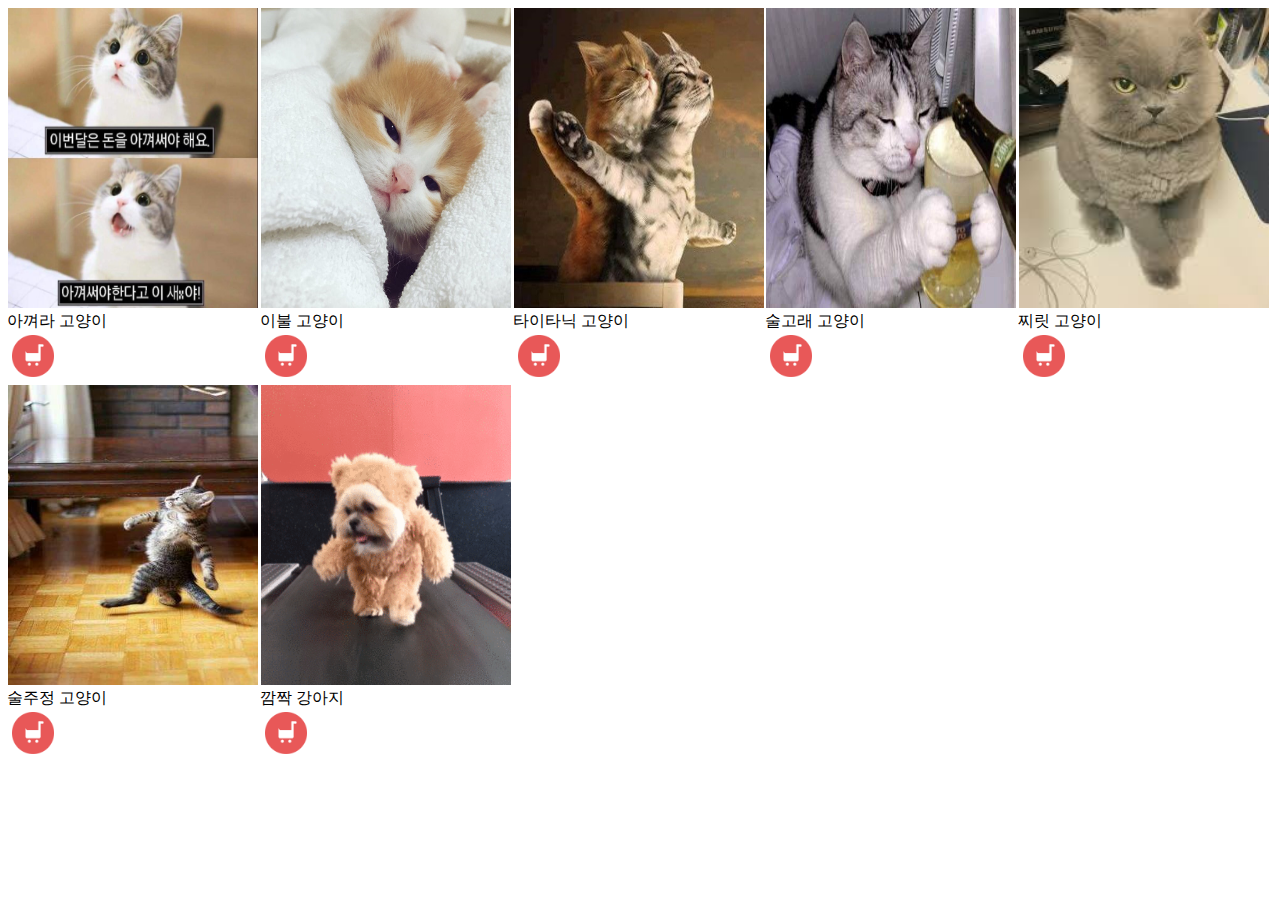
==== cat.html @ 183fcbd9 "#1" ====
<!doctype html>
<html lang="en">
 <head>
  <meta charset="UTF-8">
  <meta name="Generator" content="EditPlus®">
  <meta name="Author" content="">
  <meta name="Keywords" content="">
  <meta name="Description" content="">
<link href="https://fonts.googleapis.com/css?family=Jua" rel="stylesheet">
  <title>SUNSHINESUN</title>
 </head>
 <style>
  p{
    margin:-1px;
  }
 </style>
 <body>
   <div style= "float: left; width: 20%;">

     <img id="one" src = "image/15.jpg" width = 250 height = 300  ></img>
     <p size=3px>아껴라 고양이</p>
     <a href="purchase.html"><img src = "image/cart.png" class = "btn" width="50px"></a>
   </div>

   <div style= "float: left; width: 20%;">
     <object data = "image/16.jpg" width = 250 height = 300></object>
     <p>이불 고양이</p>
     <a href="purchase.html"><img src = "image/cart.png" class = "btn" width="50px"></a>
   </div>

   <div style= "float: left; width: 20%;">
     <object data = "image/17.jpg" width = 250 height = 300></object>
     <p>타이타닉 고양이</p>
     <a href="purchase.html"><img src = "image/cart.png" class = "btn" width="50px"></a>
   </div>


   <div  style= "float: left; width: 20%;">
     <object data = "image/18.jpg" width = 250 height = 300></object>
     <p>술고래 고양이</p>
     <a href="purchase.html"><img src = "image/cart.png" class = "btn" width="50px"></a>
   </div>

   <div style= "float: left; width: 20%;">
     <object data = "image/19.jpg" width = 250 height = 300></object>
     <p>찌릿 고양이</p>
     <a href="purchase.html"><img src = "image/cart.png" class = "btn" width="50px"></a>
   </div>

   <div style= "float: left; width: 20%;">
     <object data = "image/20.jpg" width = 250 height = 300></object>
     <p>술주정 고양이</p>
     <a href="purchase.html"><img src = "image/cart.png" class = "btn" width="50px"></a>
   </div>

   <div  style= "float: left; width: 20%;">
     <object data = "image/24.gif" width = 250 height = 300></object>
     <p>깜짝 강아지</p>
     <a href="purchase.html"><img src = "image/cart.png" class = "btn" width="50px"></a>
   </div>



</body>
</html>
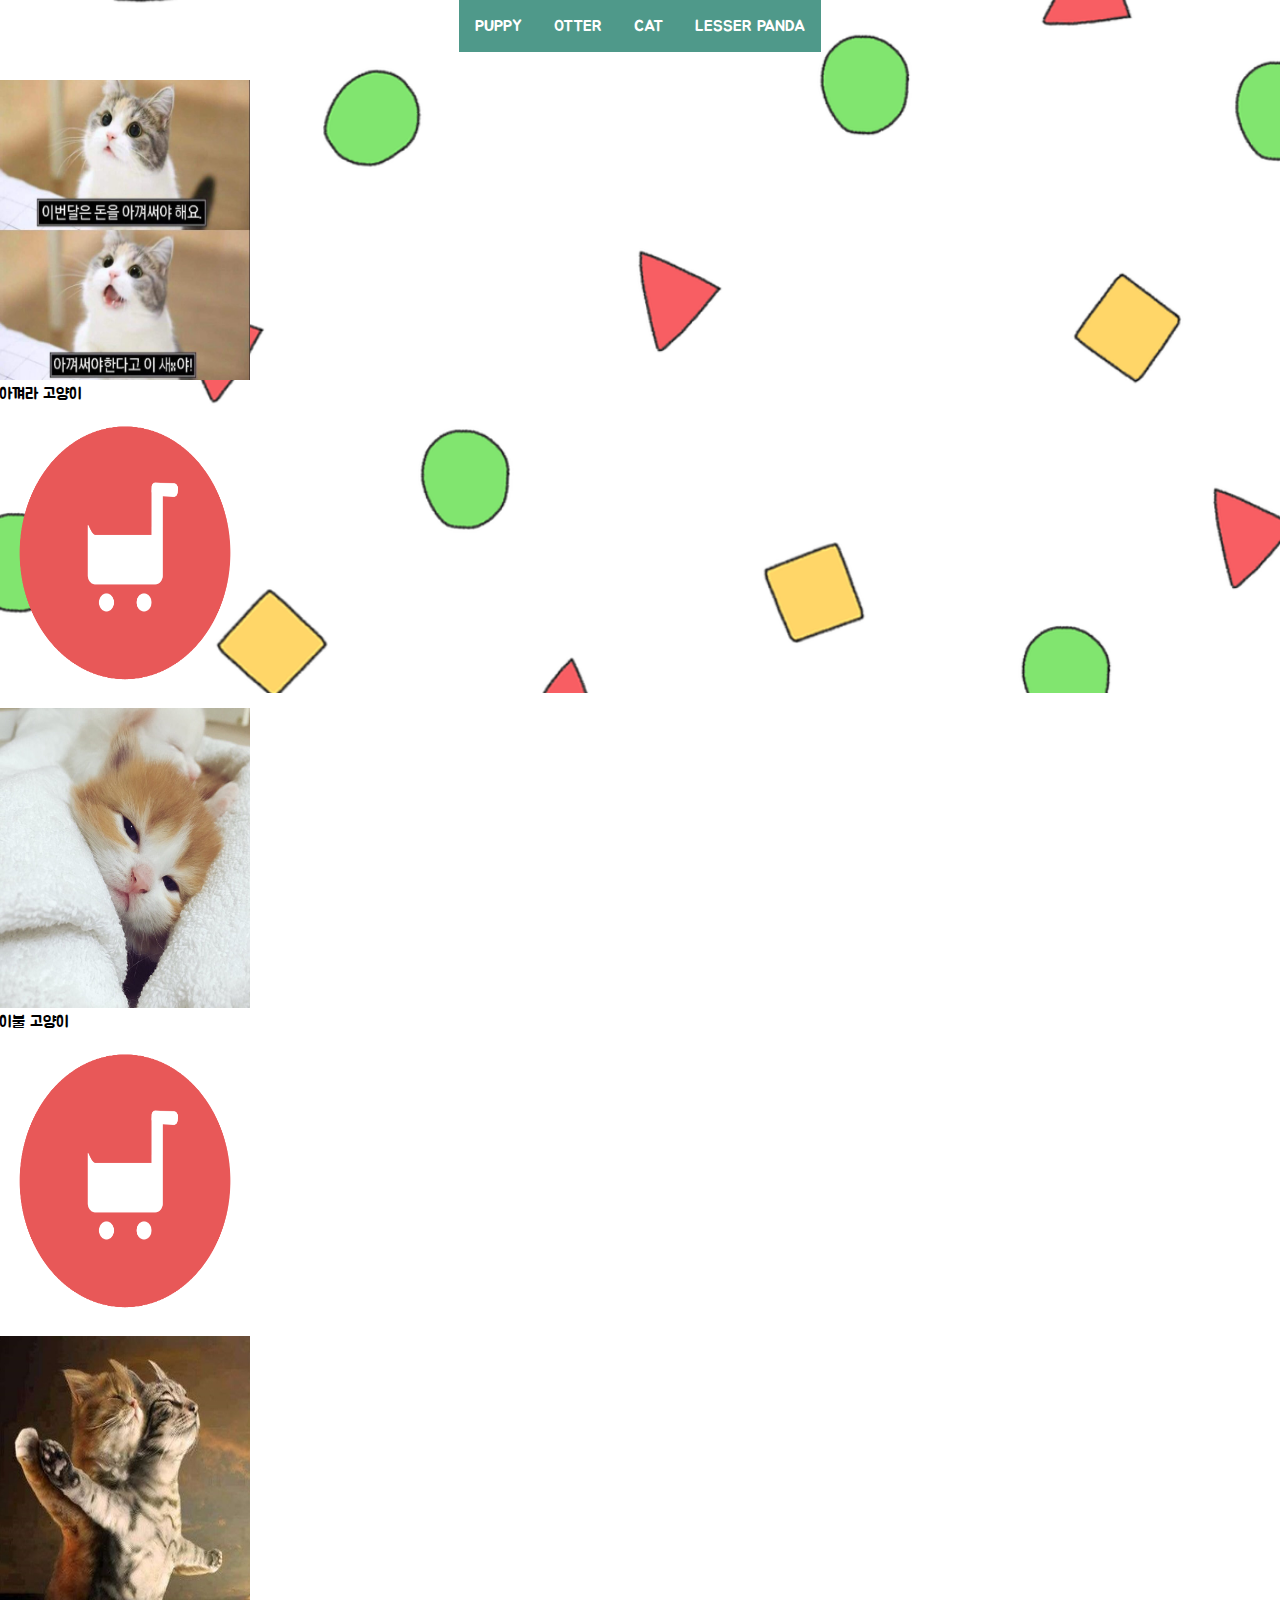
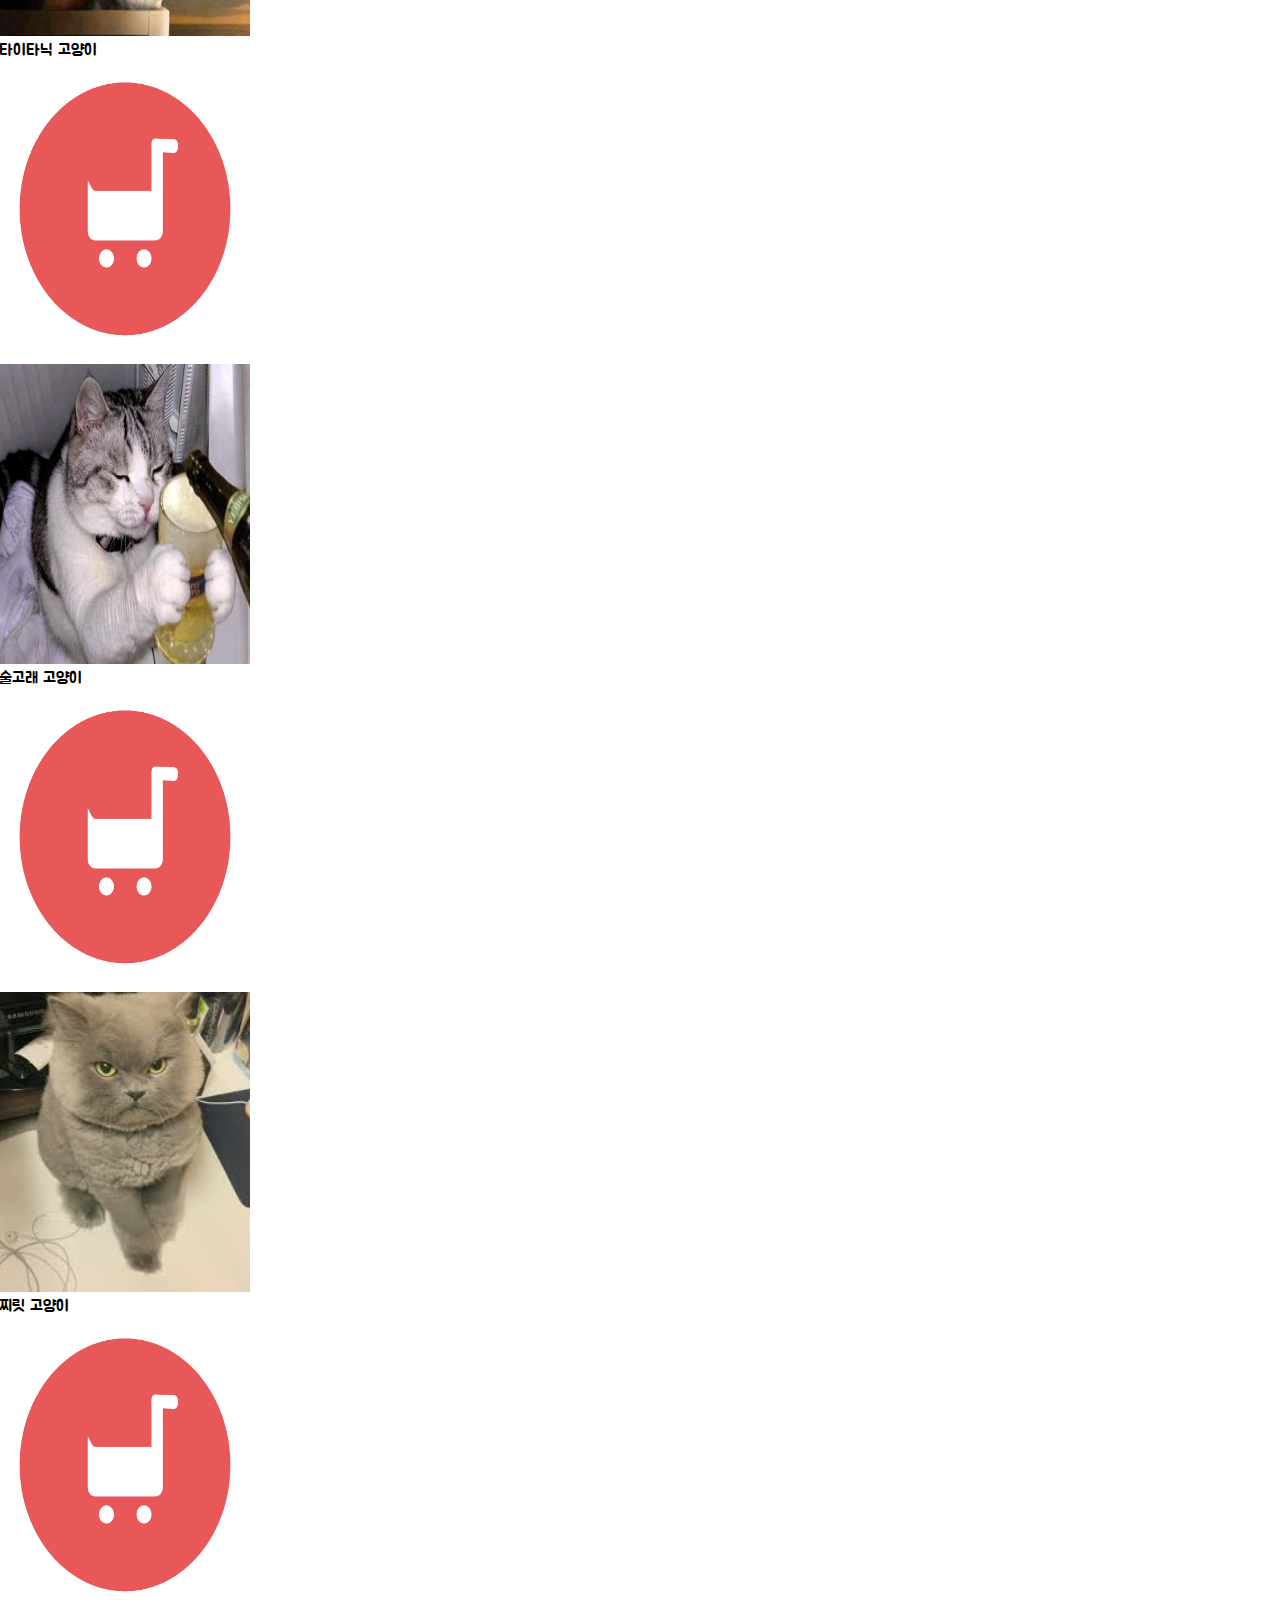
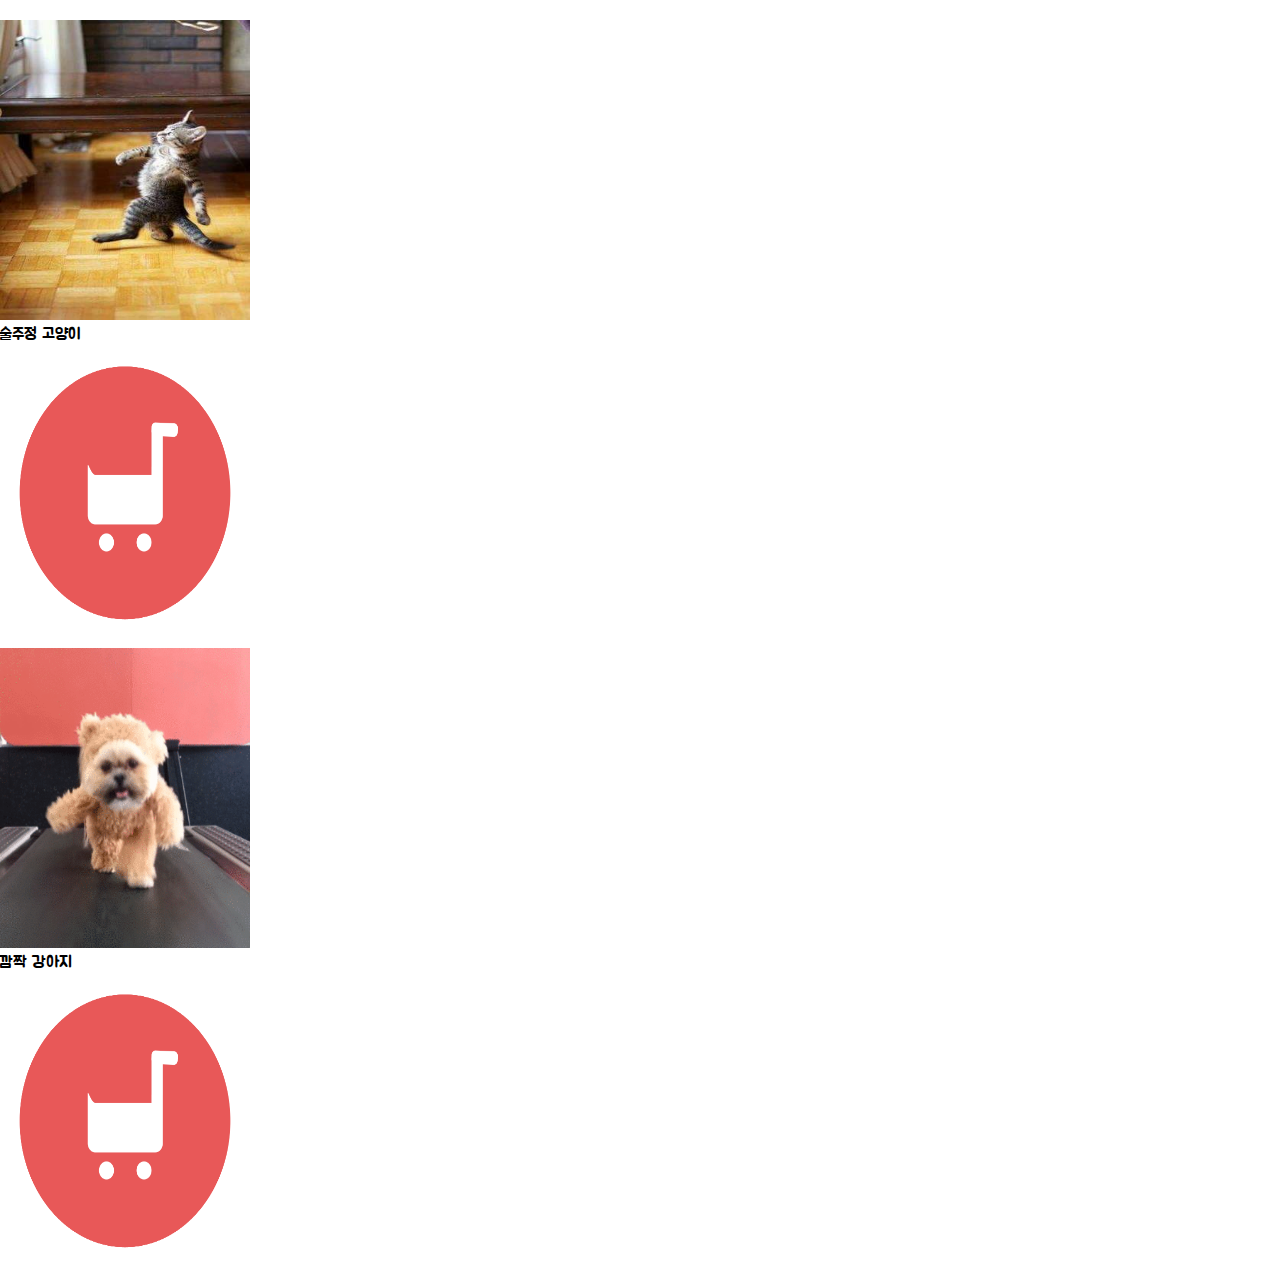
==== commit f4ad3108: "#2" ====
--- a/cat.html
+++ b/cat.html
@@ -7,54 +7,72 @@
   <meta name="Keywords" content="">
   <meta name="Description" content="">
 <link href="https://fonts.googleapis.com/css?family=Jua" rel="stylesheet">
+  <link rel="stylesheet" href="mystyle.css" type="text/css">
   <title>SUNSHINESUN</title>
  </head>
  <style>
   p{
     margin:-1px;
   }
+  div{
+    display: inline-block;
+  }
+  img{
+    width: 250px;
+    height: 300px;
+  }
  </style>
  <body>
    <div style= "float: left; width: 20%;">
 
-     <img id="one" src = "image/15.jpg" width = 250 height = 300  ></img>
+     <ul>
+        <li><a href = "puppy.html" target="iframe1">PUPPY</a>
+        <li><a href = "otter.html" target="iframe1">OTTER</a>
+        <li><a href = "cat.html" target="iframe1">CAT</a>
+        <li><a href = "lesser_panda.html" target="iframe1">LESSER PANDA</a>
+      </ul> <br>
+
+<br><br><br>
+
+  <div>
+     <img src = "image/15.jpg"></img>
      <p size=3px>아껴라 고양이</p>
      <a href="purchase.html"><img src = "image/cart.png" class = "btn" width="50px"></a>
    </div>
 
-   <div style= "float: left; width: 20%;">
-     <object data = "image/16.jpg" width = 250 height = 300></object>
+     <div >
+     <img src = "image/16.jpg"></object>
      <p>이불 고양이</p>
      <a href="purchase.html"><img src = "image/cart.png" class = "btn" width="50px"></a>
    </div>
 
-   <div style= "float: left; width: 20%;">
-     <object data = "image/17.jpg" width = 250 height = 300></object>
+     <div>
+     <img src = "image/17.jpg" ></object>
      <p>타이타닉 고양이</p>
      <a href="purchase.html"><img src = "image/cart.png" class = "btn" width="50px"></a>
    </div>
 
 
-   <div  style= "float: left; width: 20%;">
-     <object data = "image/18.jpg" width = 250 height = 300></object>
+  <div >
+     <img src = "image/18.jpg" width = 250 height = 300></object>
      <p>술고래 고양이</p>
      <a href="purchase.html"><img src = "image/cart.png" class = "btn" width="50px"></a>
    </div>
 
-   <div style= "float: left; width: 20%;">
-     <object data = "image/19.jpg" width = 250 height = 300></object>
+    <div >
+     <img src = "image/19.jpg" width = 250 height = 300></object>
      <p>찌릿 고양이</p>
      <a href="purchase.html"><img src = "image/cart.png" class = "btn" width="50px"></a>
    </div>
 
-   <div style= "float: left; width: 20%;">
-     <object data = "image/20.jpg" width = 250 height = 300></object>
+    <div>
+     <img src = "image/20.jpg" width = 250 height = 300></object>
      <p>술주정 고양이</p>
      <a href="purchase.html"><img src = "image/cart.png" class = "btn" width="50px"></a>
    </div>
 
-   <div  style= "float: left; width: 20%;">
-     <object data = "image/24.gif" width = 250 height = 300></object>
+     <div>
+     <img src= "image/24.gif" width = 250 height = 300></object>
      <p>깜짝 강아지</p>
      <a href="purchase.html"><img src = "image/cart.png" class = "btn" width="50px"></a>
    </div>
--- a/mystyle.css
+++ b/mystyle.css
@@ -0,0 +1,300 @@
+*{
+  padding : 0px; margin: 0px;
+  font-family: 'Jua', sans-serif;
+}
+
+li,ul{
+  text-align: center;
+  font-family: 'Jua', sans-serif;
+}
+
+body{
+  background-image: url(image/background2.png);
+  background-repeat: no-repeat;
+  background-size: 100%;
+  font-family: 'Jua', sans-serif;
+}
+
+
+
+header{
+  align:center;
+  height: 50%;
+  margin:1%;
+}
+
+header h1 a{
+  text-decoration: none;
+  color: white;
+  text-shadow: 3px 3px 3px gray;
+  letter-spacing: 5%;
+}
+
+a {
+  text-decoration: none;
+}
+
+nav {
+    font-family: monospace;
+}
+
+ul {
+  background: #4f998a;
+    list-style: none;
+    margin: 0;
+    position: absolute; left: 50%; transform: translateX(-50%);
+}
+
+li {
+    color: #fff;
+  background: #4f998a;
+    display: block;
+    float: left;
+    padding: 1rem;
+    position: relative;
+    text-decoration: none;
+  transition-duration: 0.5s;
+}
+
+li a {
+  color: #fff;
+}
+
+li:hover {
+    background: lightgreen;
+    cursor: pointer;
+}
+
+ul li ul {
+    background: orange;
+    visibility: hidden;
+  opacity: 0;
+  min-width: 5rem;
+    position: absolute;
+  transition: all 0.5s ease;
+  margin-top: 1rem;
+    left: 0;
+  display: none;
+}
+
+ul li:hover > ul,
+ul li ul:hover {
+  visibility: visible;
+  opacity: 1;
+  display: block;
+}
+
+ul li ul li {
+    clear: both;
+  width: 100%;
+}
+
+aside{
+  float : left;
+  border : 1px;
+  margin-top: 10%;
+  margin-right: 5%;
+  margin-left: 5%;
+  padding:0;
+  background-color: #eca8b5;
+  color:white;
+}
+
+aside #login{
+  margin : 10px;
+}
+
+aside #login a{
+  text-decoration: none;
+  color:white;
+}
+
+aside #login a:hover{
+  background-color: skyblue;
+  color:white;
+}
+
+article{
+  margin-top: 2%;
+  position: absolute; left: 50%; transform: translateX(-50%);
+  width: 70%;
+}
+
+footer{
+  width:100%;
+  clear:both;
+  height: 100px;
+  color: black;position: fixed;
+  bottom: 0%;
+}
+
+fieldset{
+  border-color:white;
+  margin:6px;
+}
+
+fieldset legend{
+  border: 3px;
+}
+
+label{
+  align : center;
+}
+
+
+
+
+
+
+div#one{
+  animation-iteration-count:infinite;
+}
+  @-webkit-keyframes myanim{
+
+    0% {
+      top:800px;
+      left:2100px;
+      background-color: skyblue;
+      -webkit-animation-timing-function:ease-out;
+
+    }
+
+    12.5%{
+      top:800px;
+      left:750px;
+        background-color: skyblue;
+      -webkit-animation-timing-function:ease-out;
+    }
+
+    25%{
+      top:500px;
+      left:1550px;
+      background-color: skyblue;
+      -webkit-animation-timing-function:ease-out;
+    }
+
+    37.5%{
+      top:300px;
+      left:450px;
+      background-color: skyblue;
+      -webkit-animation-timing-function:ease-out;
+    }
+
+    50%{
+      top:400px;
+      left:350px;
+        background-color: skyblue;
+      -webkit-animation-timing-function:ease-out;
+    }
+
+    62.5%{
+      top:300px;
+      left:250px;
+        background-color: skyblue;
+      -webkit-animation-timing-function:ease-out;
+    }
+
+    75%{
+      top:500px;
+      left:150px;
+        background-color: skyblue;
+      -webkit-animation-timing-function:ease-out;
+    }
+
+    87.5%{
+      top:100px;
+      left:200px;
+        background-color: skyblue;
+      -webkit-animation-timing-function:ease-out;
+    }
+
+    100%{
+      top:800px;
+     left:300px;
+       background-color: skyblue;
+     -webkit-animation-timing-function:ease-out;
+    }
+
+
+  }
+  div#one{
+    position:absolute;
+    width:50px;
+    height:50px;
+    border-radius: 50px;
+    -webkit-animation-name: myanim;
+    -webkit-animation-iternation-count:infinite;
+    -webkit-animation-duration:6s;
+  }
+
+  img#two{
+    animation-iteration-count:infinite;
+  }
+    @-webkit-keyframes myanimm{
+
+      0% {
+        top:800px;
+        left:2000px;
+        -webkit-animation-timing-function:ease-out;
+
+      }
+
+      12.5%{
+        top:800px;
+        left:650px;
+        -webkit-animation-timing-function:ease-out;
+      }
+
+      25%{
+        top:500px;
+        left:1450px;
+        -webkit-animation-timing-function:ease-out;
+      }
+
+      37.5%{
+        top:300px;
+        left:350px;
+        -webkit-animation-timing-function:ease-out;
+      }
+
+      50%{
+        top:400px;
+        left:250px;
+        -webkit-animation-timing-function:ease-out;
+      }
+
+      62.5%{
+        top:300px;
+        left:150px;
+        -webkit-animation-timing-function:ease-out;
+      }
+
+      75%{
+        top:500px;
+        left:50px;
+        -webkit-animation-timing-function:ease-out;
+      }
+
+      87.5%{
+        top:100px;
+        left:100px;
+        -webkit-animation-timing-function:ease-out;
+      }
+
+      100%{
+        top:800px;
+       left:200px;
+       -webkit-animation-timing-function:ease-out;
+      }
+
+
+    }
+    img#two{
+      position:absolute;
+      width:250px;
+      height:150px;
+      border-radius: 50px;
+      -webkit-animation-name: myanimm;
+      -webkit-animation-iternation-count:infinite;
+      -webkit-animation-duration:6s;
+    }
